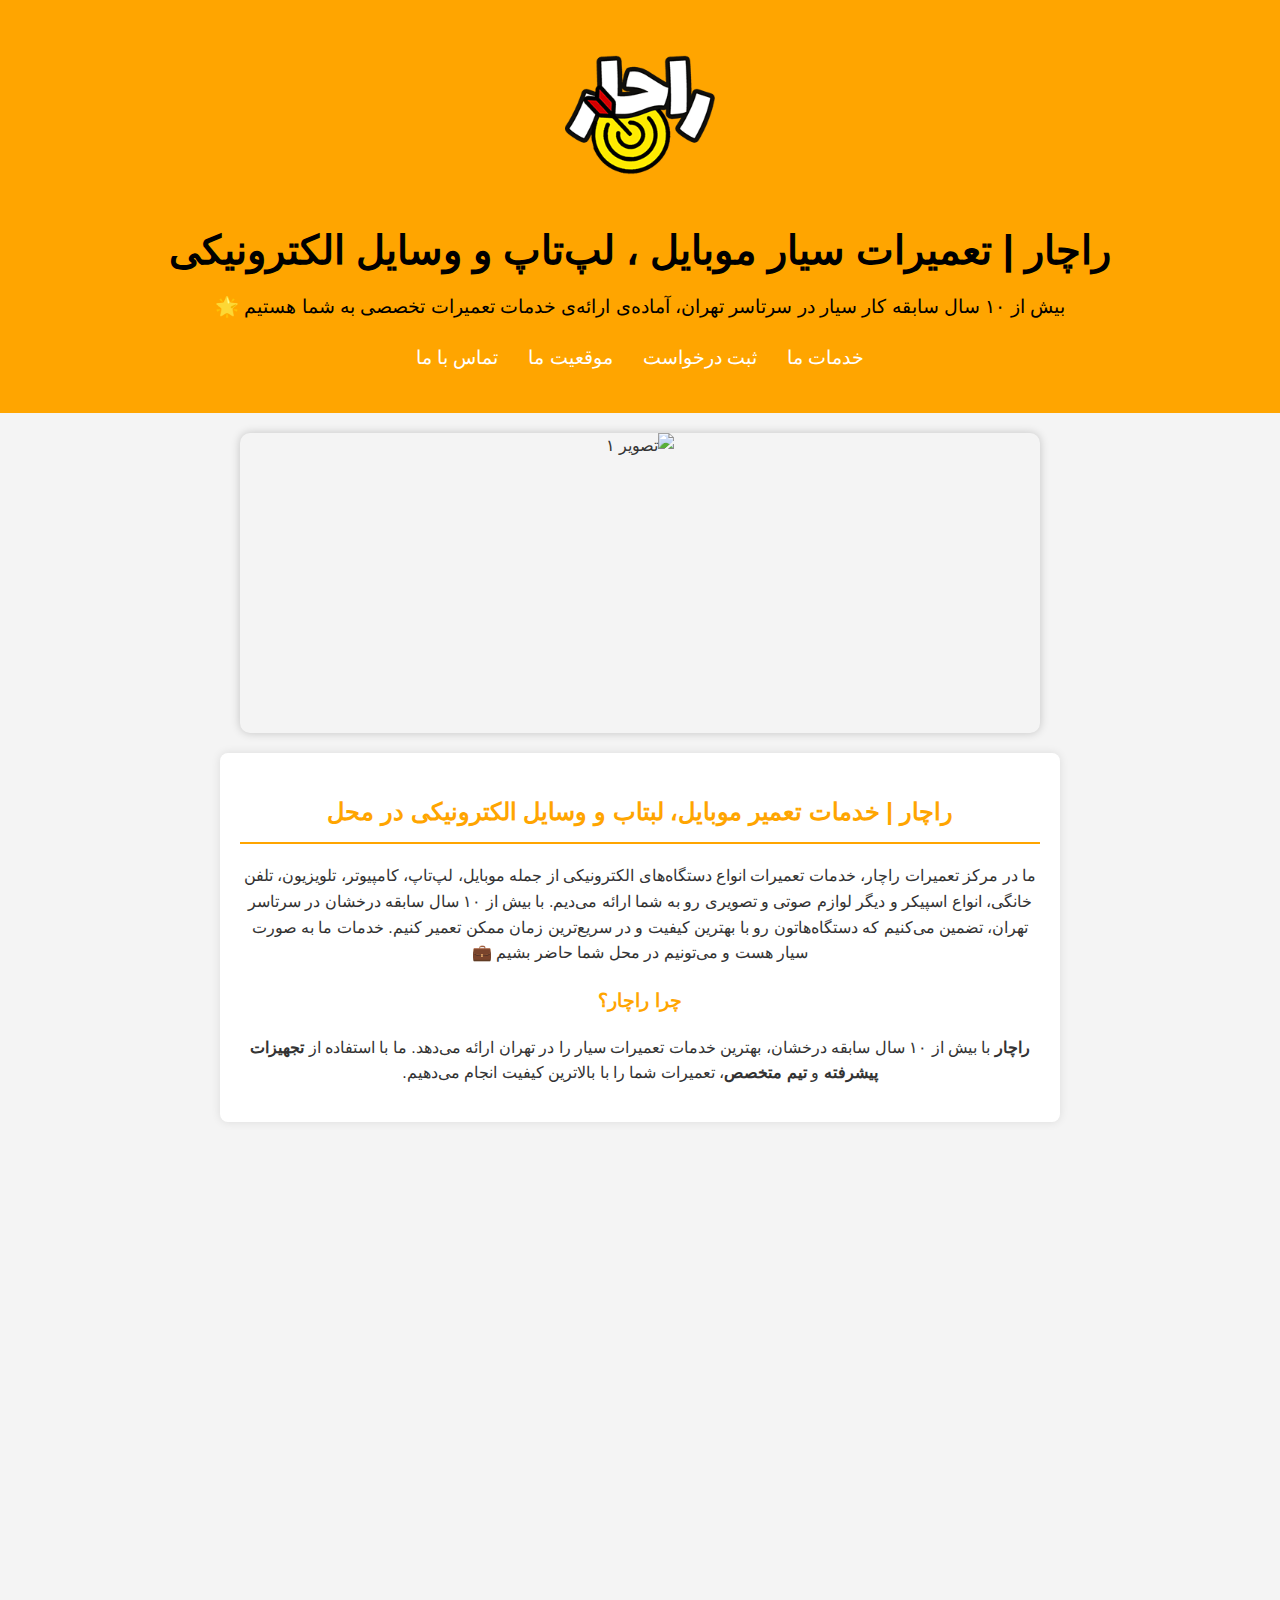
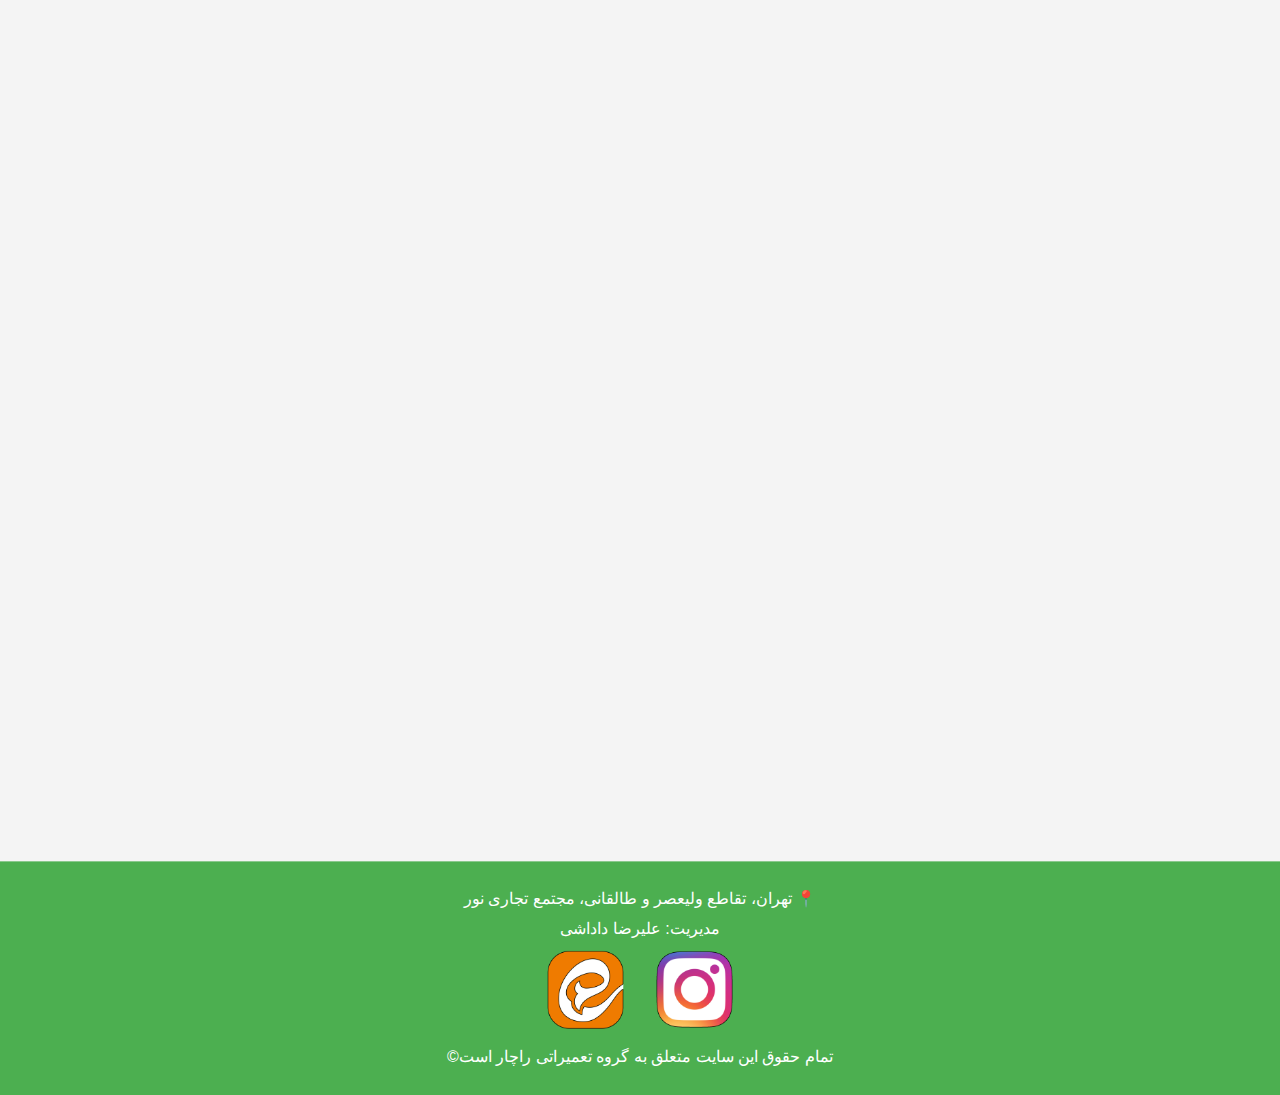
==== index.html @ d1ae1e97 "Add files via upload" ====
<!DOCTYPE html>
<html lang="fa" dir="rtl">
<head>
    <meta charset="UTF-8">
    <meta name="viewport" content="width=device-width, initial-scale=1.0">
    <meta name="description" content="خدمات تعمیر موبایل، لپ‌تاپ و کامپیوتر در تهران. تعمیرات در محل با ضمانت کیفیت. سریع‌ترین تعمیرات سیار با قیمت مناسب. تماس بگیرید!">
    <meta name="keywords" content="موبایل, تعمیرات, سیار, در محل, لپتاپ, کامپیوتر, PC, تبلت, تلویزیون, تلفن, اسپیکر, تعمیر اسپیکر, تلفن رومیزی, تلفن همراه, تلفن بیسیم, تعمیر تلفن همراه در محل, تعمیر تلفن بیسیم در محل, تعمیر لپتاپ در محل, تعمیر تلویزیون در محل, تعمیر تبلت در محل, تعمیر کامپیوتر در محل, تعمیر درب منزل, تعمیر موبایل درب منزل, تعمیر لپتاپ درب منزل, تعمیر تلویزیون درب منزل, تعمیر تلفن رومیزی درب منزل, تعمیر تلفن درب منزل, تعمیر تلفن همراه درب منزل, تعمیر تلفن بیسیم درب منزل, تعمیرات درب منزل, تعمیرات سیار, راچار, راه چاره, راچاره, آچار, راه و چاه, راه و چاره, تعمیرات در تهران, تعمیر موبایل تهران, تهران, موبایل راچار, تعمیرات راچار, علیرضا داداشی, Alireza Dadashi, Rachar.ir, rachar.ir, RACHAR.IR, علیرضا داداشی, مرکز تخصصی تعمیرات راچار">
    <meta name="author" content="Alireza Dadashi">
    <title>تعمیر موبایل و لپ‌تاپ در تهران | تعمیرات تخصصی در محل | راچار</title>
    <link rel="canonical" href="https://rachar.ir" />
    <link rel="stylesheet" href="style.css">
    <link rel="apple-touch-icon" href="apple-touch-icon.png">
    <link rel="icon" type="image/png" href="favicon.png">
    <meta property="og:title" content="تعمیرات تخصصی موبایل و لپ‌تاپ در تهران | راچار | Alireza Dadashi">
    <meta property="og:description" content="تعمیرات تخصصی موبایل، لپ‌تاپ، کامپیوتر و تلویزیون در تهران با ۱۰ سال سابقه کاری. خدمات سیار با تضمین کیفیت توسط علیرضا داداشی، مؤسس مجموعه راچار.">
    <meta property="og:image" content="https://rachar.ir/logo.png">
    <meta property="og:url" content="https://rachar.ir">
    <meta property="og:type" content="website">
    <script type="application/ld+json">
    {
      "@context": "https://schema.org",
      "@type": "LocalBusiness",
      "name": "راچار - تعمیرات موبایل و لپتاپ در محل تهران",
      "image": "https://rachar.ir/logo.png",
      "description": "تعمیرات تخصصی موبایل، لپتاپ, کامپیوتر و تلویزیون در تهران با ۱۰ سال سابقه کاری. خدمات سیار با تضمین کیفیت توسط علیرضا داداشی، مؤسس مجموعه راچار.",
      "keywords": "تعمیرات موبایل, تعمیرات لپتاپ, تعمیرات سیار تهران, راچار, علیرضا داداشی, Alireza Dadashi, Rachar.ir",
      "telephone": "+989127780313",
      "address": {
        "@type": "PostalAddress",
        "streetAddress": "تهران، تقاطع ولیعصر و طالقانی، مجتمع تجاری نور",
        "addressLocality": "تهران",
        "addressCountry": "IR"
      }
    }
    </script>
</head>
<body>
    <header>
        <img src="logo.png" alt="لوگوی مرکز تعمیرات راچار" class="logo">
        <h1>راچار | تعمیرات سیار موبایل ، لپ‌تاپ و وسایل الکترونیکی </h1>
        <p>بیش از ۱۰ سال سابقه کار سیار در سرتاسر تهران، آماده‌ی ارائه‌ی خدمات تعمیرات تخصصی به شما هستیم 🌟</p>
        
        <!-- منوی اصلی -->
        <nav class="main-nav">
            <ul>
                <li><a href="#services">خدمات ما</a></li>
                <li><a href="#contact">ثبت درخواست</a></li>
                <li><a href="#location">موقعیت ما</a></li>
                <li><a href="#phone-numbers">تماس با ما</a></li>
            </ul>
        </nav>

        <!-- آیکون منوی ساندویچی -->
        <div class="menu-icon" onclick="toggleMenu()">&#9776;</div>

        <!-- Overlay برای بستن منو -->
        <div class="overlay" onclick="toggleMenu()"></div>
    </header>

    <!-- اسلایدر تصاویر -->
<div class="slider">
    <div class="slide active"><img src="image1.jpg" alt="تصویر ۱"></div>
    <div class="slide"><img src="image2.jpg" alt="تصویر ۲"></div>
    <div class="slide"><img src="image3.jpg" alt="تصویر ۳"></div>
    <div class="slide"><img src="image4.jpg" alt="تصویر ۴"></div>
</div>
<div class="slider-controls">
    <button id="prevSlide">❮</button>
    <button id="nextSlide">❯</button>
</div>

    <!-- سایر بخش‌های صفحه -->
    <section id="services">
        <h2>راچار | خدمات تعمیر موبایل، لبتاب و وسایل الکترونیکی در محل</h2>
        <p>ما در مرکز تعمیرات راچار، خدمات تعمیرات انواع دستگاه‌های الکترونیکی از جمله موبایل، لپ‌تاپ، کامپیوتر، تلویزیون، تلفن خانگی، انواع اسپیکر و دیگر لوازم صوتی و تصویری رو به شما ارائه می‌دیم. با بیش از ۱۰ سال سابقه درخشان در سرتاسر تهران، تضمین می‌کنیم که دستگاه‌هاتون رو با بهترین کیفیت و در سریع‌ترین زمان ممکن تعمیر کنیم. خدمات ما به صورت سیار هست و می‌تونیم در محل شما حاضر بشیم 💼</p>
        <h3>چرا راچار؟</h3>
        <p><strong>راچار</strong> با بیش از ۱۰ سال سابقه درخشان، بهترین خدمات تعمیرات سیار را در تهران ارائه می‌دهد. ما با استفاده از <b>تجهیزات پیشرفته</b> و <b>تیم متخصص</b>، تعمیرات شما را با بالاترین کیفیت انجام می‌دهیم.</p>
    </section>

    <section id="contact">
        <h2>ثبت سفارش تعمیر موبایل ، لپ‌تاپ و وسایل الکترونیکی در راچار </h2>
        <p>برای ثبت درخواست تعمیر، روی دکمه‌ی زیر کلیک کن و فرم رو پر کن. ما در اولین فرصت با شما تماس می‌گیریم 📲</p>
        <a href="https://survey.porsline.ir/s/bW8JfFSW" class="button">ثبت درخواست تعمیر در راچار 📲</a>
    </section>

    <section id="location">
        <h2>موقعیت راچار 📍</h2>
        <iframe title="map-iframe" src="https://neshan.org/maps/iframe/places/_bvPLPNxOUgS#c35.706-51.406-18z-0p/35.706587048468634/51.406068759080824" width="600" height="450" allowFullScreen loading="lazy" ></iframe>
    </section>

    <section id="phone-numbers">
        <h2>تماس با مرکز تعمیرات موبایل ، لپ‌تاپ و وسایل الکترونیکی راچار 📞</h2>
        <ul>
            <li><a href="tel:09123213854" class="button phone-button">تماس فوری با کارشناس تعمیرات راچار 📱</a></li>
        </ul>
    </section>

    <footer>
        <p>📍 تهران، تقاطع ولیعصر و طالقانی، مجتمع تجاری نور</p>
        <p>مدیریت: علیرضا داداشی</p>
        <p>
            <a href="https://www.instagram.com/rachar.ir" target="_blank" rel="noopener noreferrer">
                <img src="instagram-icon.png" alt="اینستاگرام" class="social-icon">
            </a>
            <a href="https://eitaa.com/rachar" target="_blank" rel="noopener noreferrer">
                <img src="eitaa-icon.png" alt="ایتا" class="social-icon">
            </a>
        </p>
        <p>تمام حقوق این سایت متعلق به گروه تعمیراتی راچار است©</p>
    </footer>

    <script>
        function toggleMenu() {
            const nav = document.querySelector('.main-nav');
            nav.classList.toggle('active');
            const overlay = document.querySelector('.overlay');
            overlay.classList.toggle('active');
        }

        // بستن منو پس از کلیک روی یک لینک
        document.querySelectorAll('.main-nav ul li a').forEach(link => {
            link.addEventListener('click', () => {
                toggleMenu();
            });
        });

        // انیمیشن اسکرول برای بخش‌ها
        document.addEventListener("DOMContentLoaded", function() {
            const sections = document.querySelectorAll("section");
            const iframe = document.querySelector("iframe");
            const footer = document.querySelector("footer");

            const checkVisibility = () => {
                sections.forEach(section => {
                    const sectionTop = section.getBoundingClientRect().top;
                    const sectionBottom = section.getBoundingClientRect().bottom;

                    if (sectionTop < window.innerHeight && sectionBottom > 0) {
                        section.classList.add("visible");
                    }
                });

                const iframeTop = iframe.getBoundingClientRect().top;
                const iframeBottom = iframe.getBoundingClientRect().bottom;

                if (iframeTop < window.innerHeight && iframeBottom > 0) {
                    iframe.classList.add("visible");
                }

                const footerTop = footer.getBoundingClientRect().top;

                if (footerTop < window.innerHeight) {
                    footer.classList.add("visible");
                }
            };

            window.addEventListener("scroll", checkVisibility);
            checkVisibility(); // بررسی اولیه
        });
    </script>
    <script src="script.js"></script>
</body>
</html>
---- style.css ----
body {
    font-family: 'Segoe UI', Tahoma, Geneva, Verdana, sans-serif;
    line-height: 1.6;
    margin: 0;
    padding: 0;
    background-color: #f4f4f4;
    color: #333;
    text-align: center;
}

header {
    background: #FFA500; /* نارنجی */
    color: #000; /* مشکی */
    padding: 40px 20px;
    position: relative;
}

header h1 {
    margin: 0;
    font-size: 2.5em;
}

header p {
    margin: 10px 0 0;
    font-size: 1.2em;
}

.logo {
    width: 150px; /* اندازه‌ی لوگو */
    height: auto;
    margin-bottom: 20px; /* فاصله‌ی لوگو از متن */
    transition: transform 0.5s ease;
}

.logo:hover {
    transform: rotate(360deg); /* چرخش ۳۶۰ درجه */
}

.main-nav {
    margin-top: 20px;
}

.main-nav ul {
    list-style-type: none;
    padding: 0;
    margin: 0;
    display: flex;
    justify-content: center;
}

.main-nav ul li {
    margin: 0 15px;
}

.main-nav ul li a {
    color: #fff; /* سفید */
    text-decoration: none;
    font-size: 1.1em;
    transition: color 0.3s ease, font-size 0.3s ease;
}

.main-nav ul li a:hover {
    color: #FFD700; /* زرد */
    font-size: 1.2em; /* بزرگ‌تر شدن متن هنگام هاور */
    text-decoration: underline;
}

.menu-icon {
    display: none;
    font-size: 2em;
    cursor: pointer;
    position: absolute;
    top: 20px;
    left: 20px;
    color: #fff; /* سفید */
}

section {
    padding: 20px;
    margin: 20px auto;
    max-width: 800px;
    background: #fff;
    border-radius: 8px;
    box-shadow: 0 0 10px rgba(0, 0, 0, 0.1);
    opacity: 0;
    transform: translateY(20px);
    transition: opacity 0.6s ease, transform 0.6s ease;
}

section.visible {
    opacity: 1;
    transform: translateY(0);
}

h2 {
    color: #FFA500; /* نارنجی */
    border-bottom: 2px solid #FFA500;
    padding-bottom: 10px;
}

h3 {
    color: #FFA500; /* نارنجی */
    margin-top: 20px;
}

ul {
    list-style-type: none;
    padding: 0;
}

ul li {
    margin: 10px 0;
    font-size: 1.1em;
}

a {
    color: #FFA500; /* نارنجی */
    text-decoration: none;
}

a:hover {
    text-decoration: underline;
}

.button {
    display: inline-block;
    background: #FFD700; /* زرد */
    color: #000; /* مشکی */
    padding: 10px 20px;
    border-radius: 4px;
    text-decoration: none;
    font-size: 1.1em;
    margin-top: 10px;
    transition: transform 0.3s ease, background-color 0.3s ease;
}

.button:hover {
    transform: scale(1.05); /* بزرگ‌تر شدن دکمه */
    background-color: #FFA500; /* تغییر رنگ پس‌زمینه */
}

.phone-button {
    display: inline-block;
    background: #FFD700; /* زرد */
    color: #000; /* مشکی */
    padding: 10px 20px;
    border-radius: 4px;
    text-decoration: none;
    font-size: 1.1em;
    margin-top: 10px;
    transition: transform 0.3s ease, background-color 0.3s ease;
}

.phone-button:hover {
    transform: scale(1.05); /* بزرگ‌تر شدن دکمه */
    background-color: #FFA500; /* تغییر رنگ پس‌زمینه */
}

footer {
    background: #4CAF50; /* سبز */
    color: #fff;
    padding: 20px;
    margin-top: 20px;
    transform: translateY(100%);
    transition: transform 0.6s ease;
}

footer.visible {
    transform: translateY(0);
}

footer p {
    margin: 5px 0;
    font-size: 1em;
}

.social-icon {
    width: 85px; /* اندازه آیکون */
    height: auto;
    margin: 0 10px; /* فاصله بین آیکون‌ها */
    transition: transform 0.3s ease;
}

.social-icon:hover {
    transform: scale(1.2); /* بزرگ‌تر شدن آیکون هنگام هاور */
}

iframe {
    width: 100%;
    height: 450px;
    border: 0;
    border-radius: 8px;
    opacity: 0;
    transform: scale(0.9);
    transition: opacity 0.6s ease, transform 0.6s ease;
}

iframe.visible {
    opacity: 1;
    transform: scale(1);
}

/* استایل‌های موبایل */
@media (max-width: 768px) {
    .menu-icon {
        display: block;
    }

    .main-nav {
        display: none;
        position: fixed;
        top: 0;
        right: -100%;
        width: 80%;
        height: 100%;
        background: #FFD700; /* زرد */
        z-index: 1000;
        transition: right 0.3s ease;
    }

    .main-nav.active {
        display: block;
        right: 0;
    }

    .main-nav ul {
        flex-direction: column;
        padding-top: 60px;
    }

    .main-nav ul li {
        margin: 15px 0;
    }

    .main-nav ul li a {
        color: #000; /* مشکی */
        font-size: 1.2em;
    }

    .main-nav ul li a:hover {
        color: #FFA500; /* نارنجی */
    }

    /* پس‌زمینه تاری */
    .overlay {
        display: none;
        position: fixed;
        top: 0;
        left: 0;
        width: 100%;
        height: 100%;
        background: rgba(0, 0, 0, 0.5);
        z-index: 999;
    }

    .overlay.active {
        display: block;
    }
}

/* استایل اسلایدر */
.slider {
    position: relative;
    max-width: 800px;
    height: 300px;
    margin: 20px auto;
    overflow: hidden;
    border-radius: 10px;
    box-shadow: 0 0 10px rgba(0, 0, 0, 0.2);
}

.slide {
    position: absolute;
    width: 100%;
    height: 100%;
    opacity: 0;
    transition: opacity 0.5s ease-in-out;
}

.slide.active {
    opacity: 1;
}

.slide img {
    width: 100%;
    height: 100%;
    object-fit: cover;
}

/* دکمه‌های کنترل اسلایدر */
.slider-controls {
    position: absolute;
    width: 100%;
    bottom: 10px; /* تغییر از top: 50% به bottom برای نمایش بهتر */
    left: 0;
    display: none;
    justify-content: space-between;
    align-items: center;
    padding: 0 10px;
    pointer-events: none;
}

.slider-controls button {
    background-color: rgba(0, 0, 0, 0.5);
    color: white;
    border: none;
    padding: 10px 15px;
    cursor: pointer;
    font-size: 1.5em;
    border-radius: 5px;
    pointer-events: all;
}


.slider-controls button:hover {
    background-color: rgba(0, 0, 0, 0.8);
}
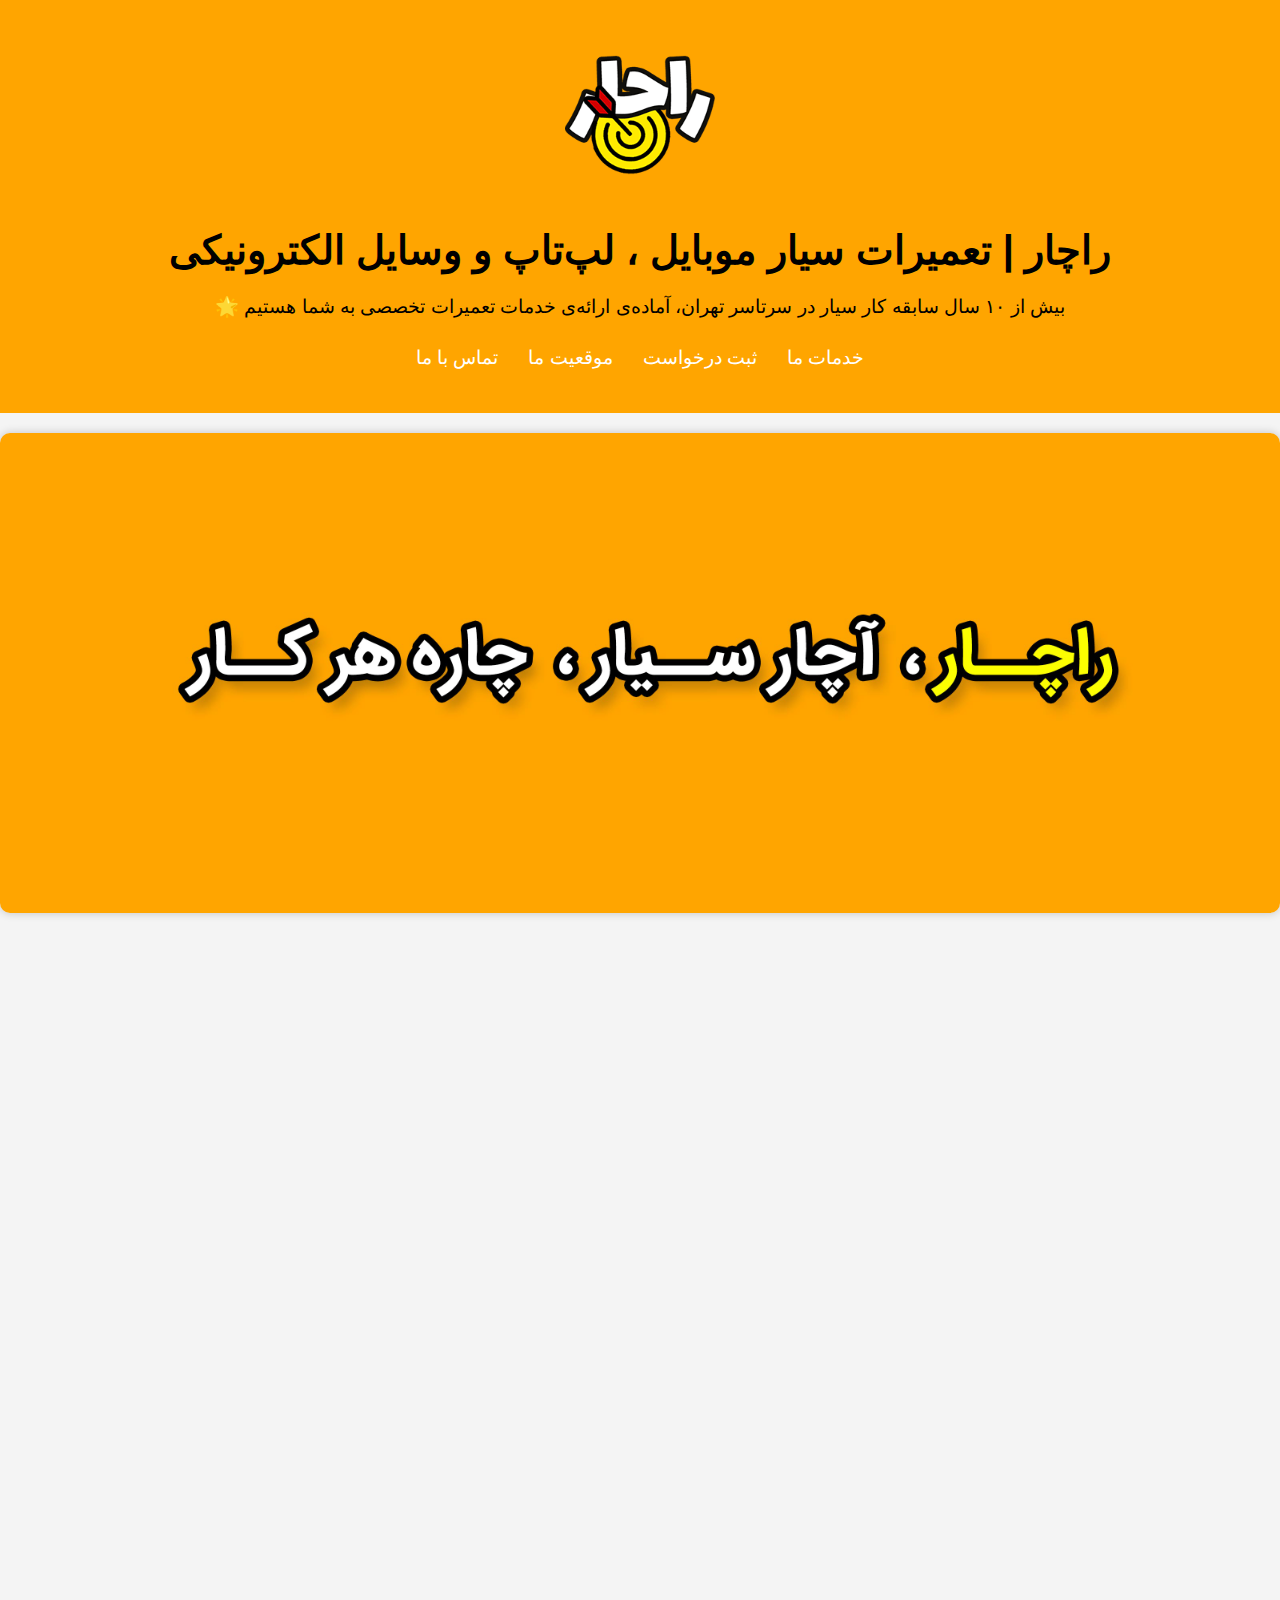
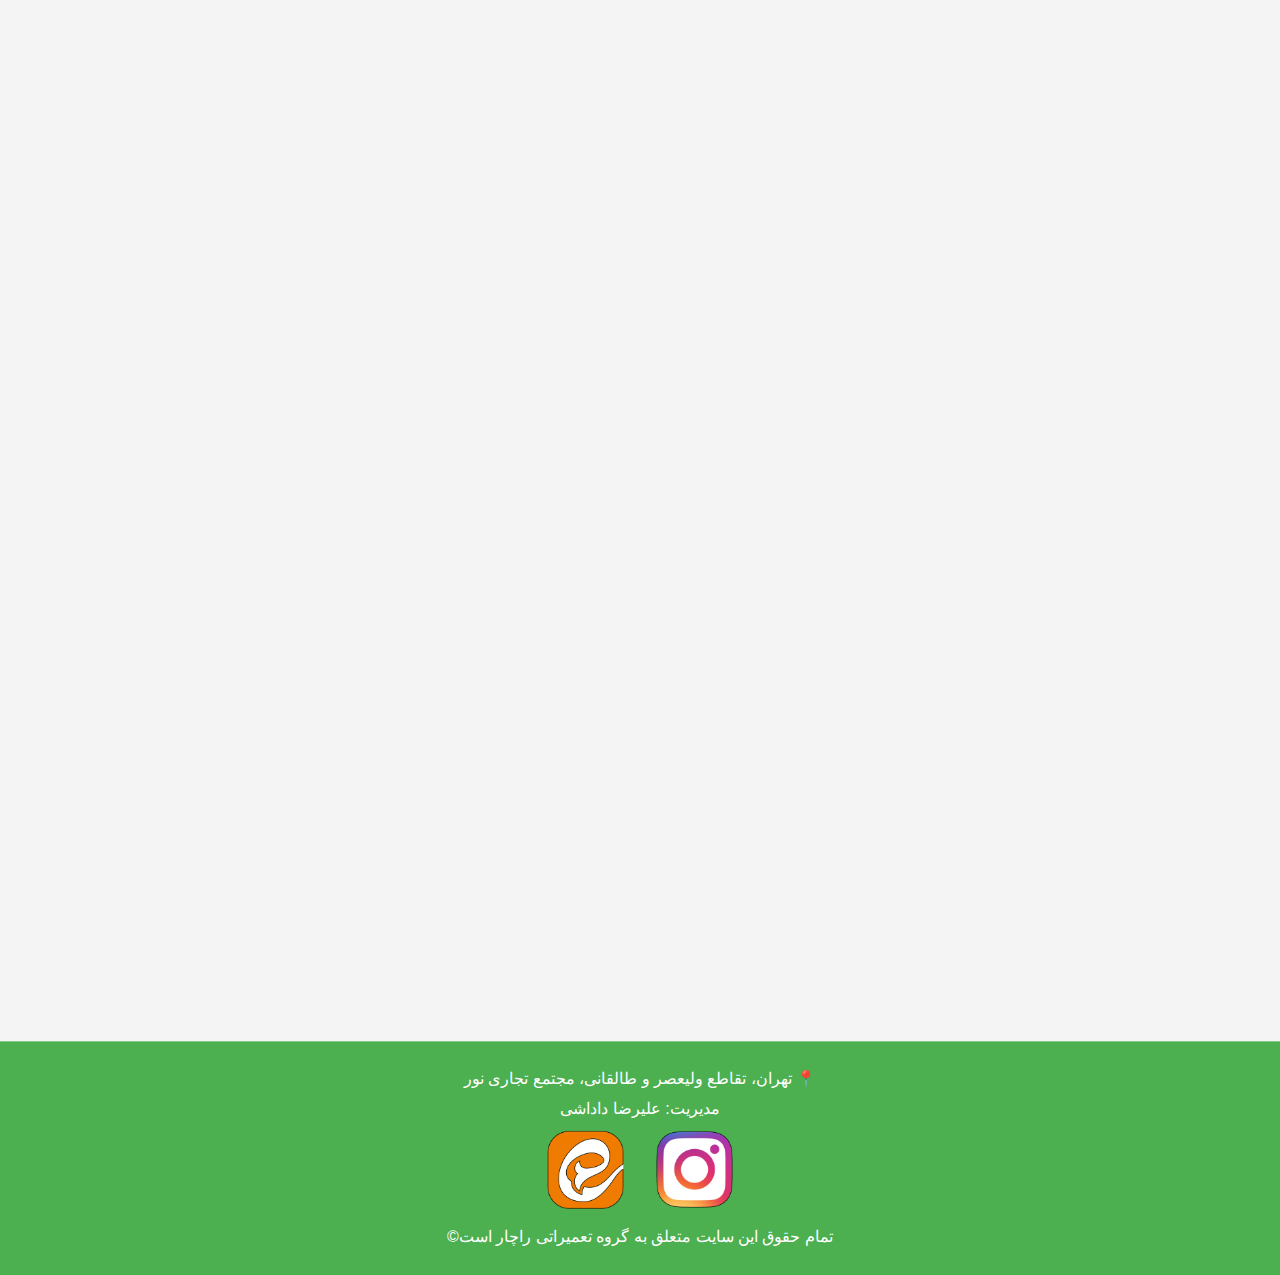
==== commit db4d50cd: "Update index.html" ====
--- a/index.html
+++ b/index.html
@@ -24,7 +24,7 @@
       "image": "https://rachar.ir/logo.png",
       "description": "تعمیرات تخصصی موبایل، لپتاپ, کامپیوتر و تلویزیون در تهران با ۱۰ سال سابقه کاری. خدمات سیار با تضمین کیفیت توسط علیرضا داداشی، مؤسس مجموعه راچار.",
       "keywords": "تعمیرات موبایل, تعمیرات لپتاپ, تعمیرات سیار تهران, راچار, علیرضا داداشی, Alireza Dadashi, Rachar.ir",
-      "telephone": "+989127780313",
+      "telephone": "+989123213854",
       "address": {
         "@type": "PostalAddress",
         "streetAddress": "تهران، تقاطع ولیعصر و طالقانی، مجتمع تجاری نور",
@@ -80,7 +80,7 @@
     <section id="contact">
         <h2>ثبت سفارش تعمیر موبایل ، لپ‌تاپ و وسایل الکترونیکی در راچار </h2>
         <p>برای ثبت درخواست تعمیر، روی دکمه‌ی زیر کلیک کن و فرم رو پر کن. ما در اولین فرصت با شما تماس می‌گیریم 📲</p>
-        <a href="https://survey.porsline.ir/s/bW8JfFSW" class="button">ثبت درخواست تعمیر در راچار 📲</a>
+        <a href="https://forms.gle/1JC1LcmYnU4UGQwU7" class="button">ثبت درخواست تعمیر در راچار 📲</a>
     </section>
 
     <section id="location">
--- a/style.css
+++ b/style.css
@@ -261,14 +261,14 @@
 /* استایل اسلایدر */
 .slider {
     position: relative;
-    max-width: 800px;
-    height: 300px;
+    max-width: 100%; /* به جای ۸۰۰ پیکسل، ۱۰۰٪ از عرض صفحه */
+    height: auto;
+    aspect-ratio: 8 / 3; /* نسبت تصویری مناسب برای نمایش */
     margin: 20px auto;
     overflow: hidden;
     border-radius: 10px;
     box-shadow: 0 0 10px rgba(0, 0, 0, 0.2);
 }
-
 .slide {
     position: absolute;
     width: 100%;
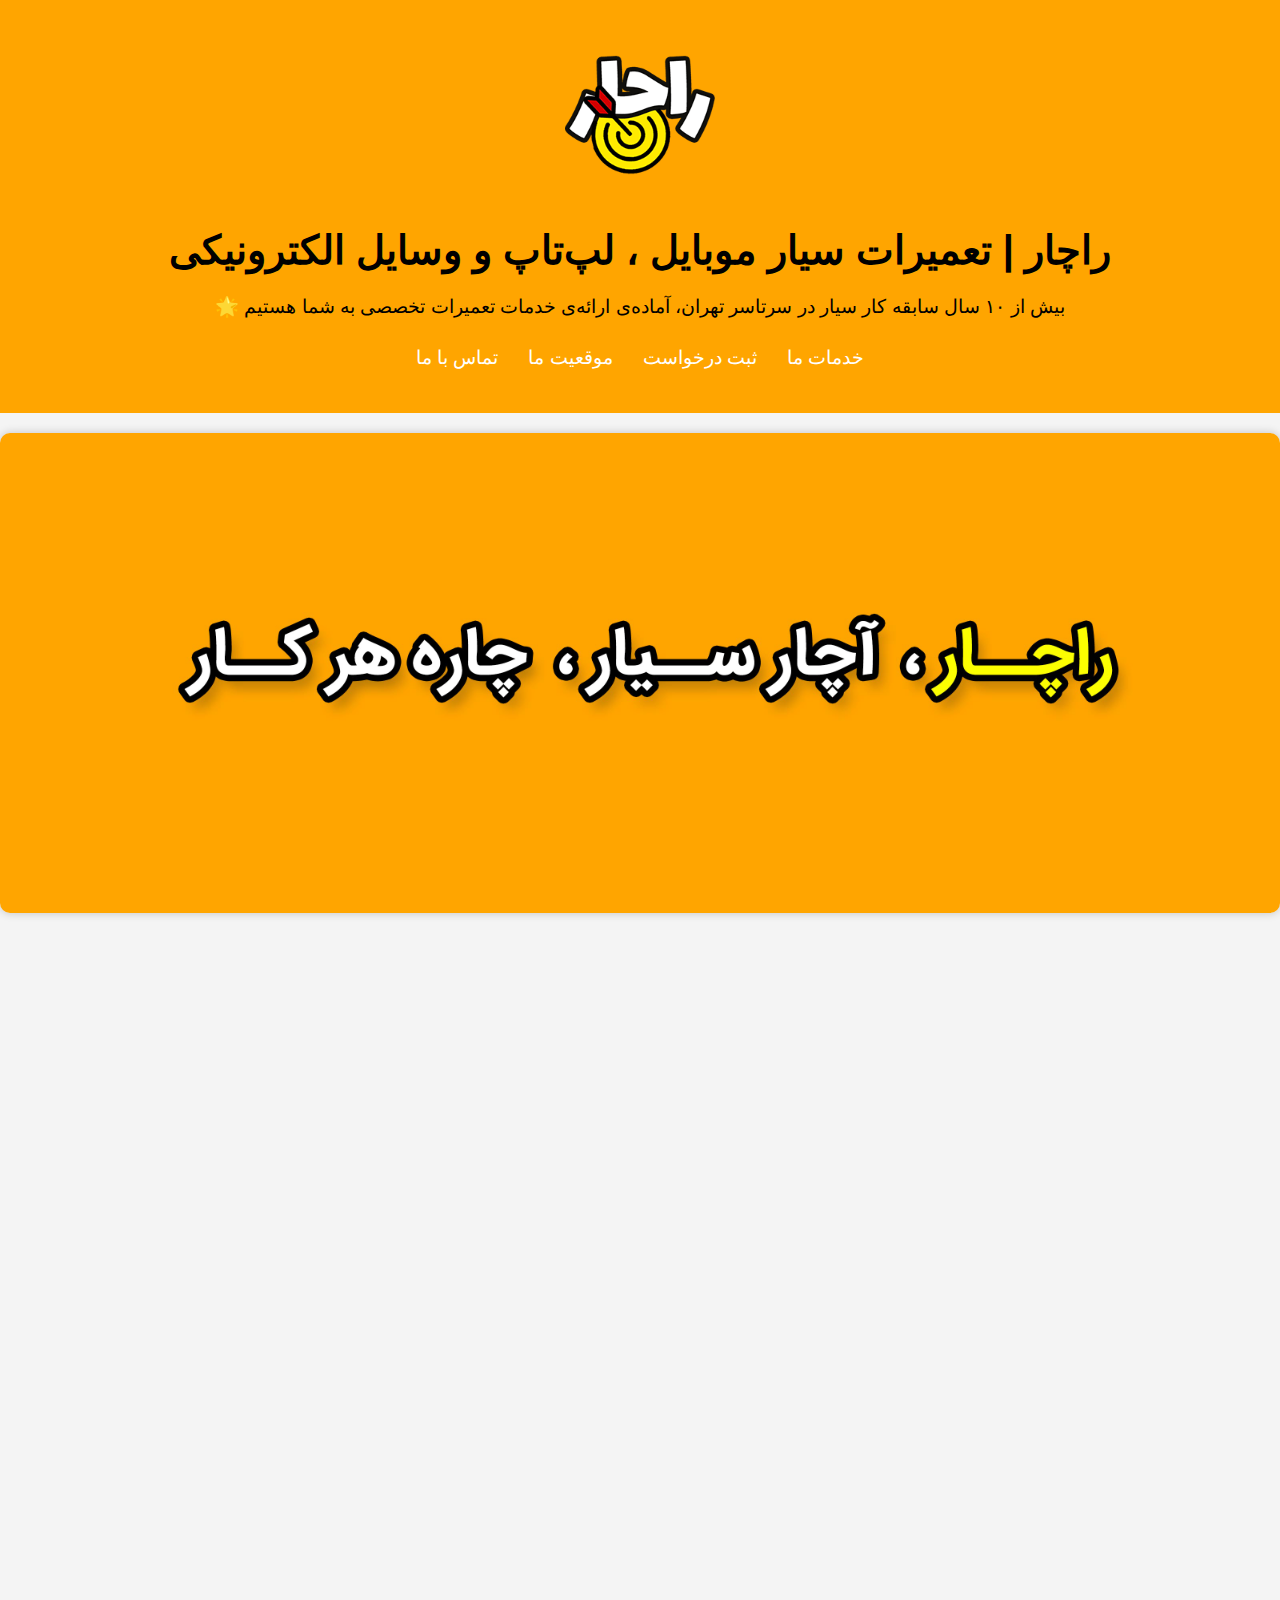
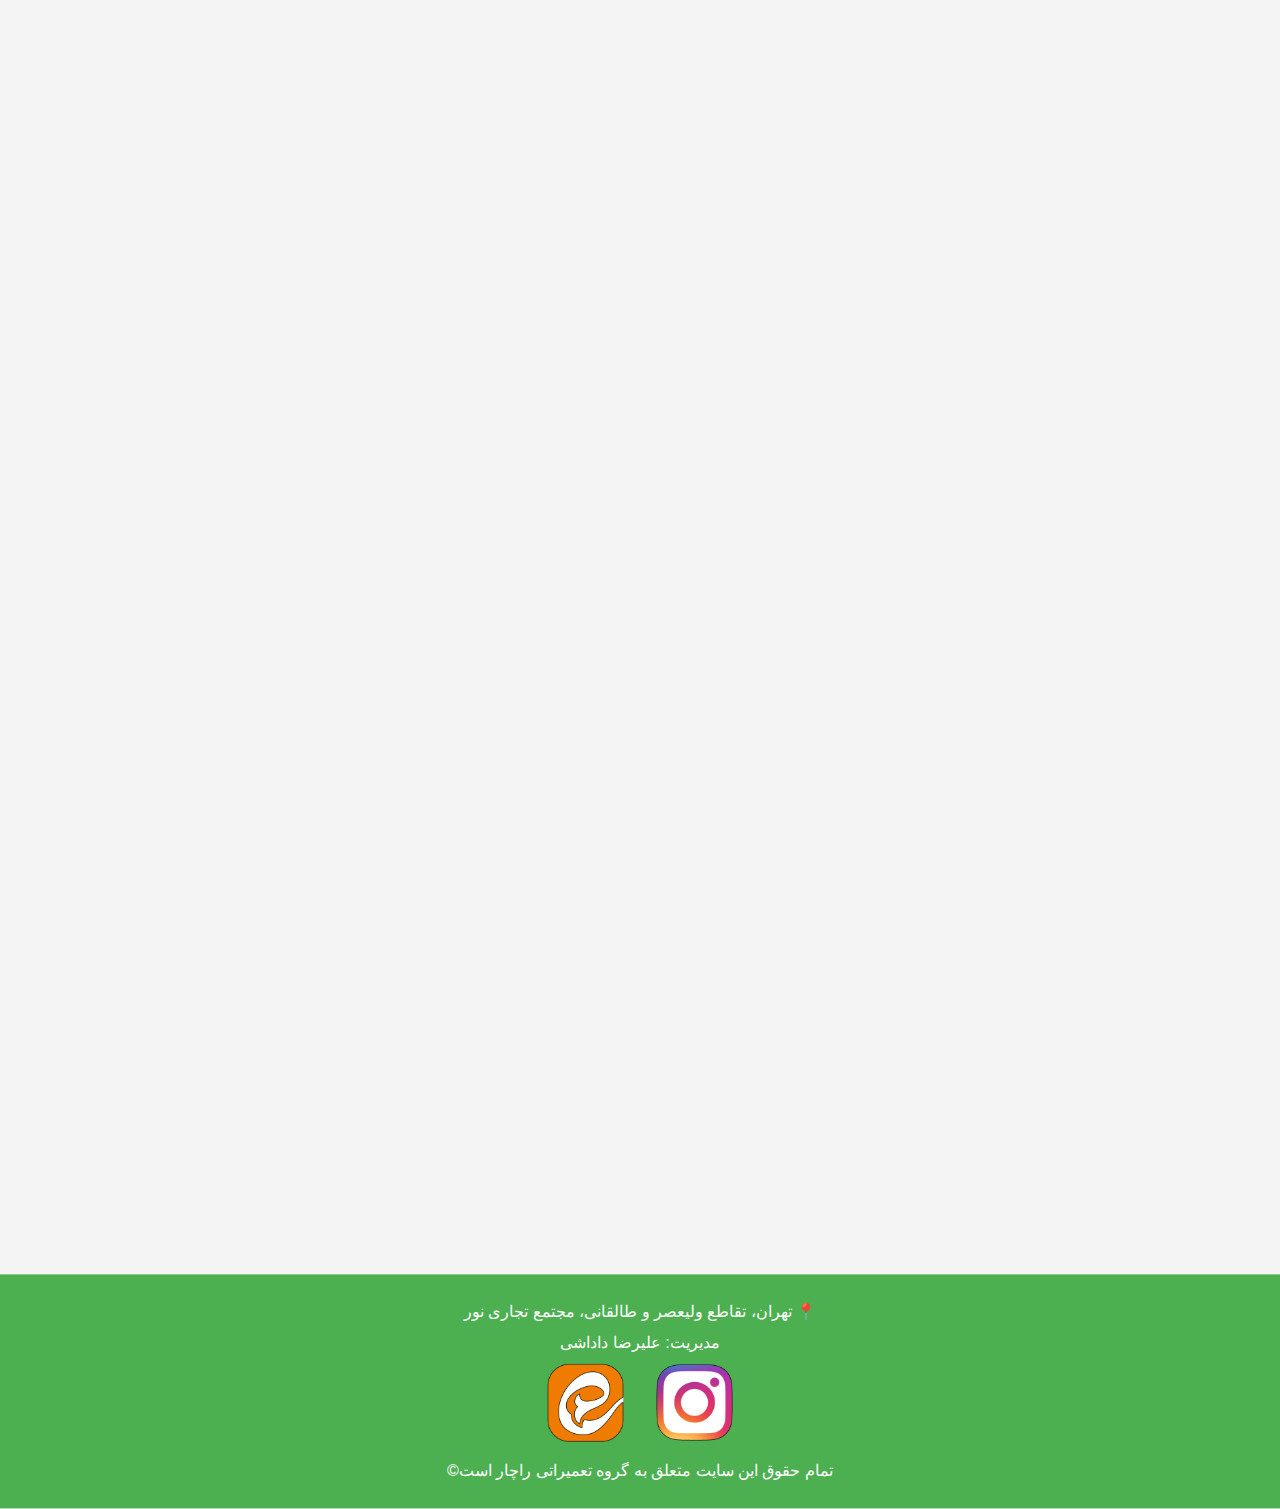
==== commit c7f6b7f4: "Update index.html" ====
--- a/index.html
+++ b/index.html
@@ -80,7 +80,15 @@
     <section id="contact">
         <h2>ثبت سفارش تعمیر موبایل ، لپ‌تاپ و وسایل الکترونیکی در راچار </h2>
         <p>برای ثبت درخواست تعمیر، روی دکمه‌ی زیر کلیک کن و فرم رو پر کن. ما در اولین فرصت با شما تماس می‌گیریم 📲</p>
-        <a href="https://forms.gle/1JC1LcmYnU4UGQwU7" class="button">ثبت درخواست تعمیر در راچار 📲</a>
+        <a href="https://forms.gle/1JC1LcmYnU4UGQwU7" class="button">ثبت درخواست تعمیر در راچار </a>
+    </section>
+
+    <section id="tracking">
+    <h2>پیگیری تعمیرات</h2>
+    <p>کد رهگیری خود را وارد کنید تا وضعیت تعمیرات را مشاهده کنید:📲</p>
+    <input type="text" id="trackingCode" placeholder="کد رهگیری">
+    <button onclick="checkRepairStatus()">پیگیری تعمیرات</button>
+    <p id="repairStatus"></p>
     </section>
 
     <section id="location">
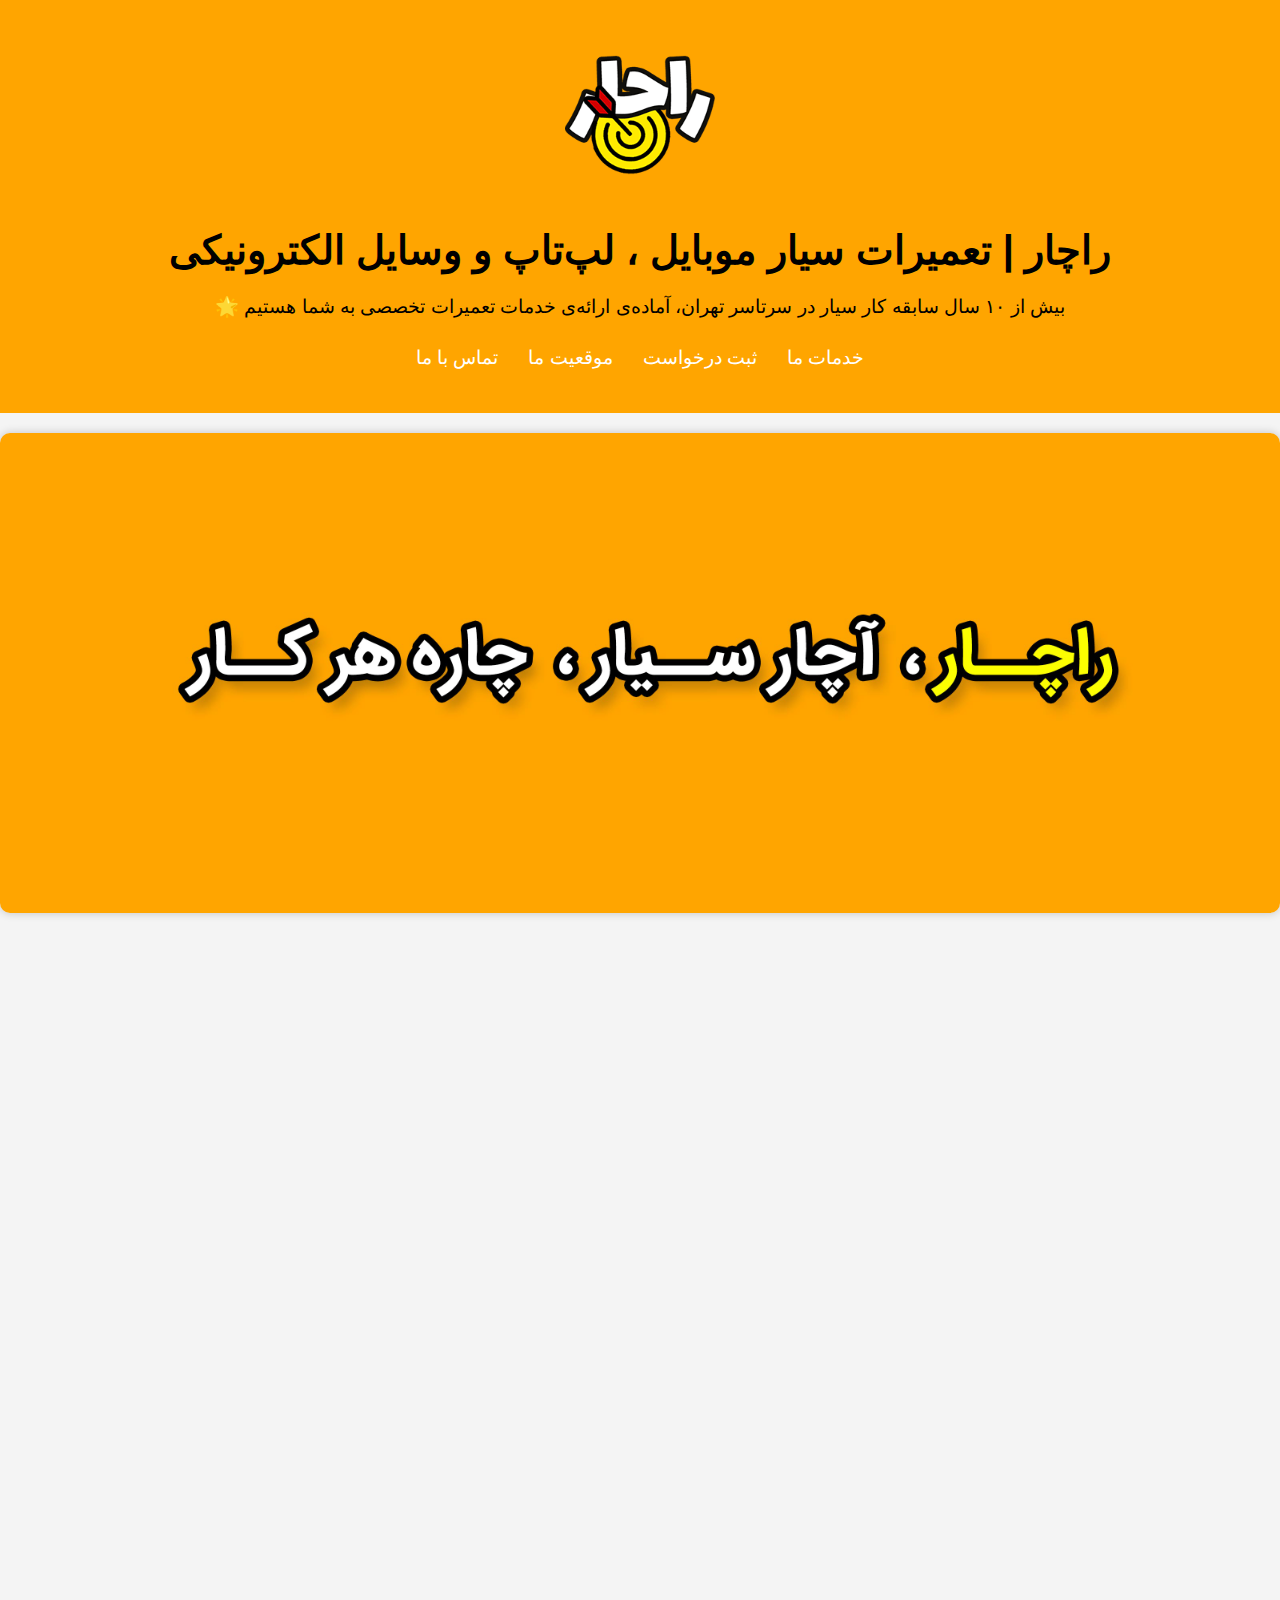
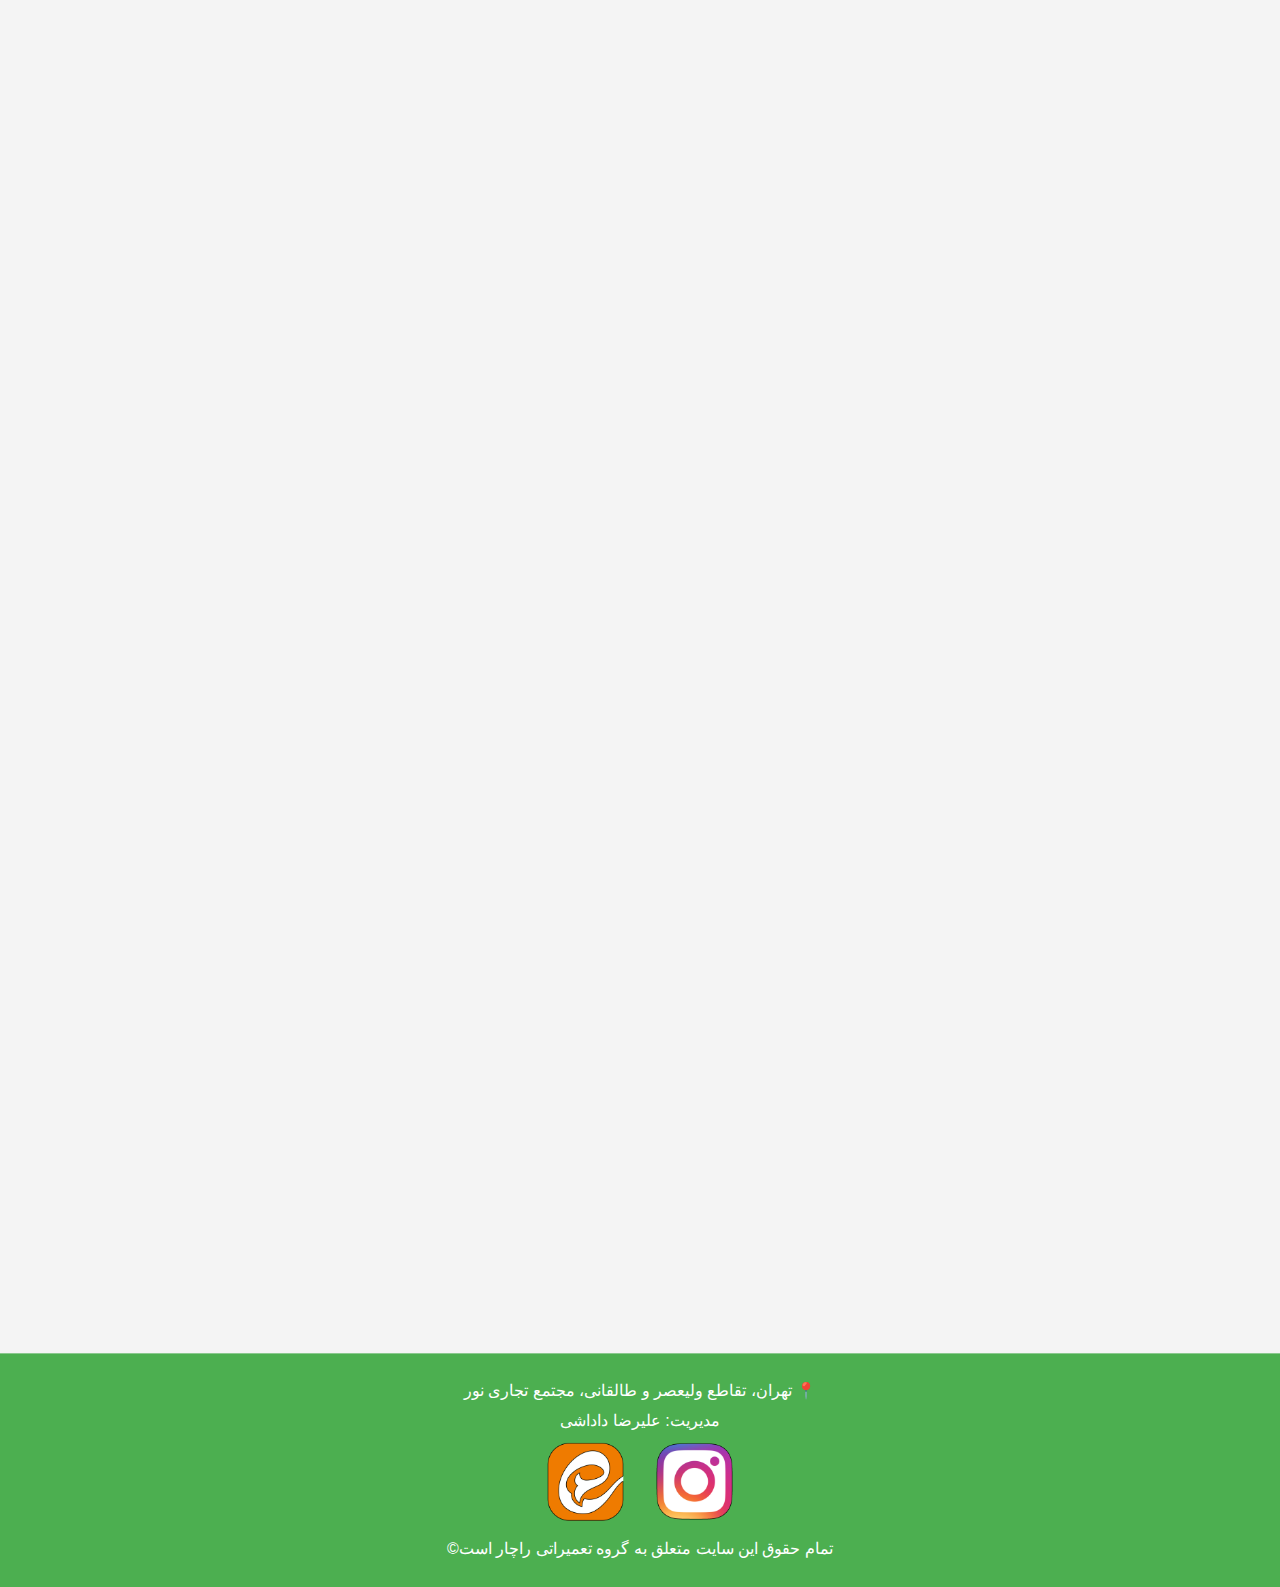
==== commit 586dfd2e: "Update index.html" ====
--- a/index.html
+++ b/index.html
@@ -89,6 +89,9 @@
     <input type="text" id="trackingCode" placeholder="کد رهگیری">
     <button onclick="checkRepairStatus()">پیگیری تعمیرات</button>
     <p id="repairStatus"></p>
+    <p id="repairStatus"></p>
+    <p id="repairDescription"></p>
+    <p id="repairCost"></p>
     </section>
 
     <section id="location">
--- a/style.css
+++ b/style.css
@@ -315,3 +315,47 @@
 .slider-controls button:hover {
     background-color: rgba(0, 0, 0, 0.8);
 }
+
+#tracking {
+    background: #fff;
+    padding: 20px;
+    margin: 20px auto;
+    max-width: 500px;
+    border-radius: 8px;
+    box-shadow: 0 0 10px rgba(0, 0, 0, 0.1);
+    text-align: center;
+}
+
+#tracking input {
+    width: 80%;
+    padding: 10px;
+    margin: 10px 0;
+    border: 1px solid #ccc;
+    border-radius: 5px;
+    font-size: 1em;
+    text-align: center;
+}
+
+#tracking button {
+    display: inline-block;
+    background: #FFA500; /* نارنجی */
+    color: #fff;
+    padding: 10px 20px;
+    border: none;
+    border-radius: 5px;
+    font-size: 1.1em;
+    cursor: pointer;
+    transition: background 0.3s ease, transform 0.2s ease;
+}
+
+#tracking button:hover {
+    background: #FF8C00; /* رنگ کمی تیره‌تر هنگام هاور */
+    transform: scale(1.05);
+}
+
+#repairStatus {
+    margin-top: 15px;
+    font-size: 1.2em;
+    font-weight: bold;
+    color: #333;
+}
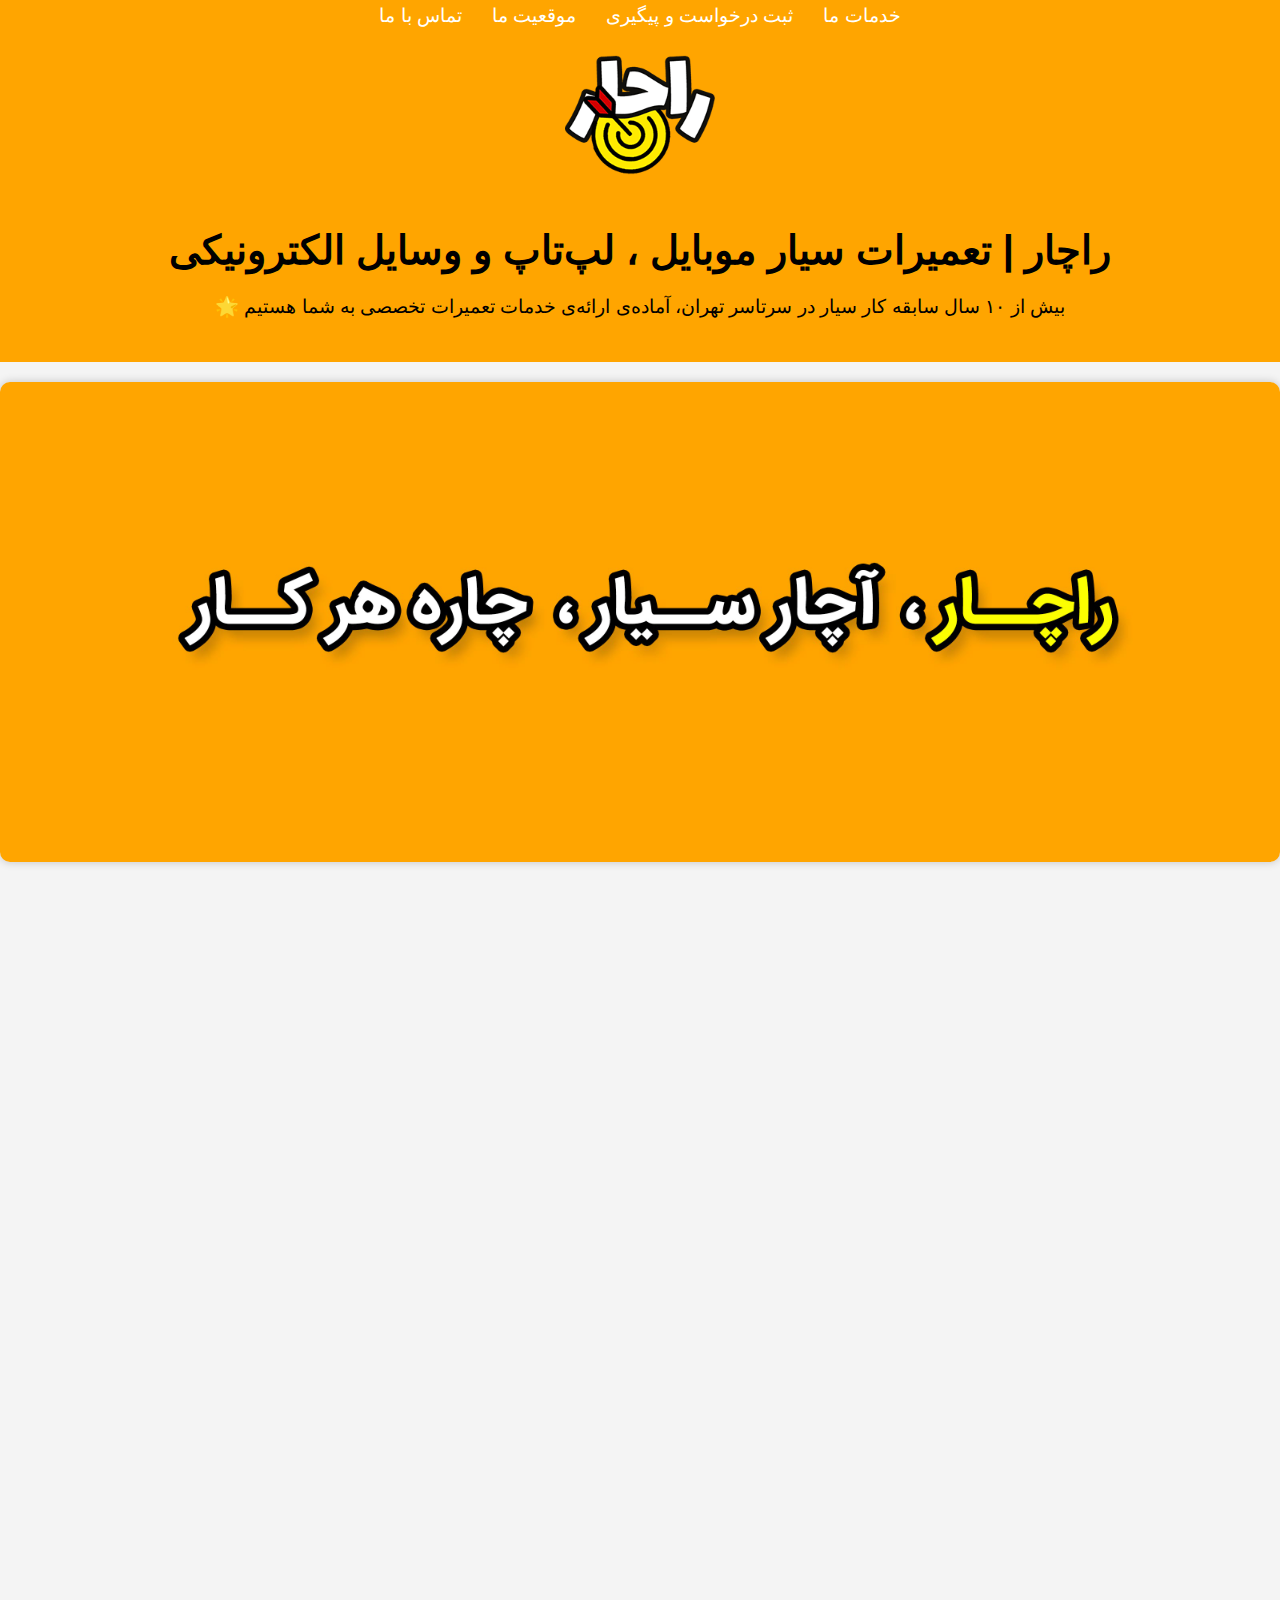
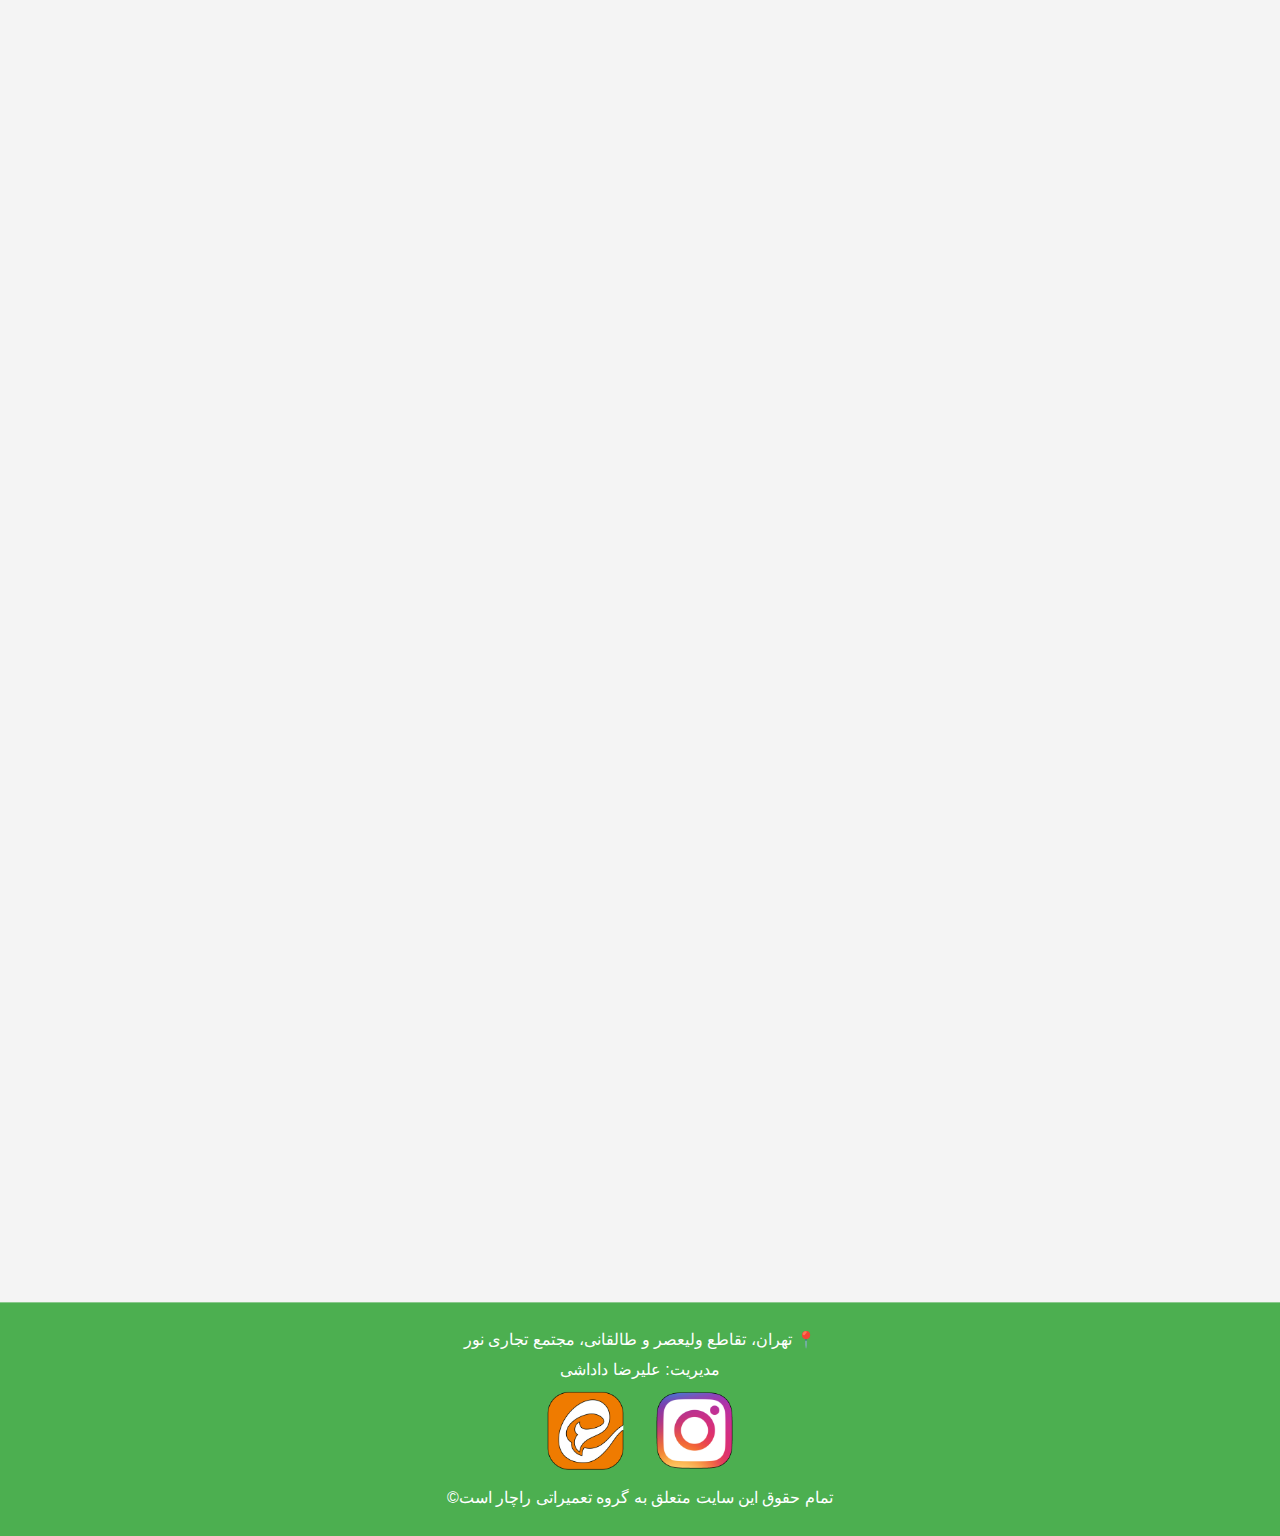
==== commit 404a1593: "Update index.html" ====
--- a/index.html
+++ b/index.html
@@ -44,7 +44,7 @@
         <nav class="main-nav">
             <ul>
                 <li><a href="#services">خدمات ما</a></li>
-                <li><a href="#contact">ثبت درخواست</a></li>
+                <li><a href="#contact">ثبت درخواست و پیگیری</a></li>
                 <li><a href="#location">موقعیت ما</a></li>
                 <li><a href="#phone-numbers">تماس با ما</a></li>
             </ul>
@@ -89,10 +89,10 @@
     <input type="text" id="trackingCode" placeholder="کد رهگیری">
     <button onclick="checkRepairStatus()">پیگیری تعمیرات</button>
     <p id="repairStatus"></p>
-    <p id="repairStatus"></p>
     <p id="repairDescription"></p>
     <p id="repairCost"></p>
     </section>
+
 
     <section id="location">
         <h2>موقعیت راچار 📍</h2>
--- a/style.css
+++ b/style.css
@@ -37,8 +37,15 @@
 }
 
 .main-nav {
-    margin-top: 20px;
-}
+    margin-top: 0; /* حذف فاصله بالا */
+    background: #FFA500; /* نارنجی */
+    position: fixed; /* ثابت کردن موقعیت */
+    top: 0; /* قرار دادن در بالای صفحه */
+    left: 0; /* قرار دادن در سمت چپ صفحه */
+    width: 100%; /* عرض کامل صفحه */
+    z-index: 1000; /* قرار دادن بالاتر از سایر عناصر */
+}
+
 
 .main-nav ul {
     list-style-type: none;
